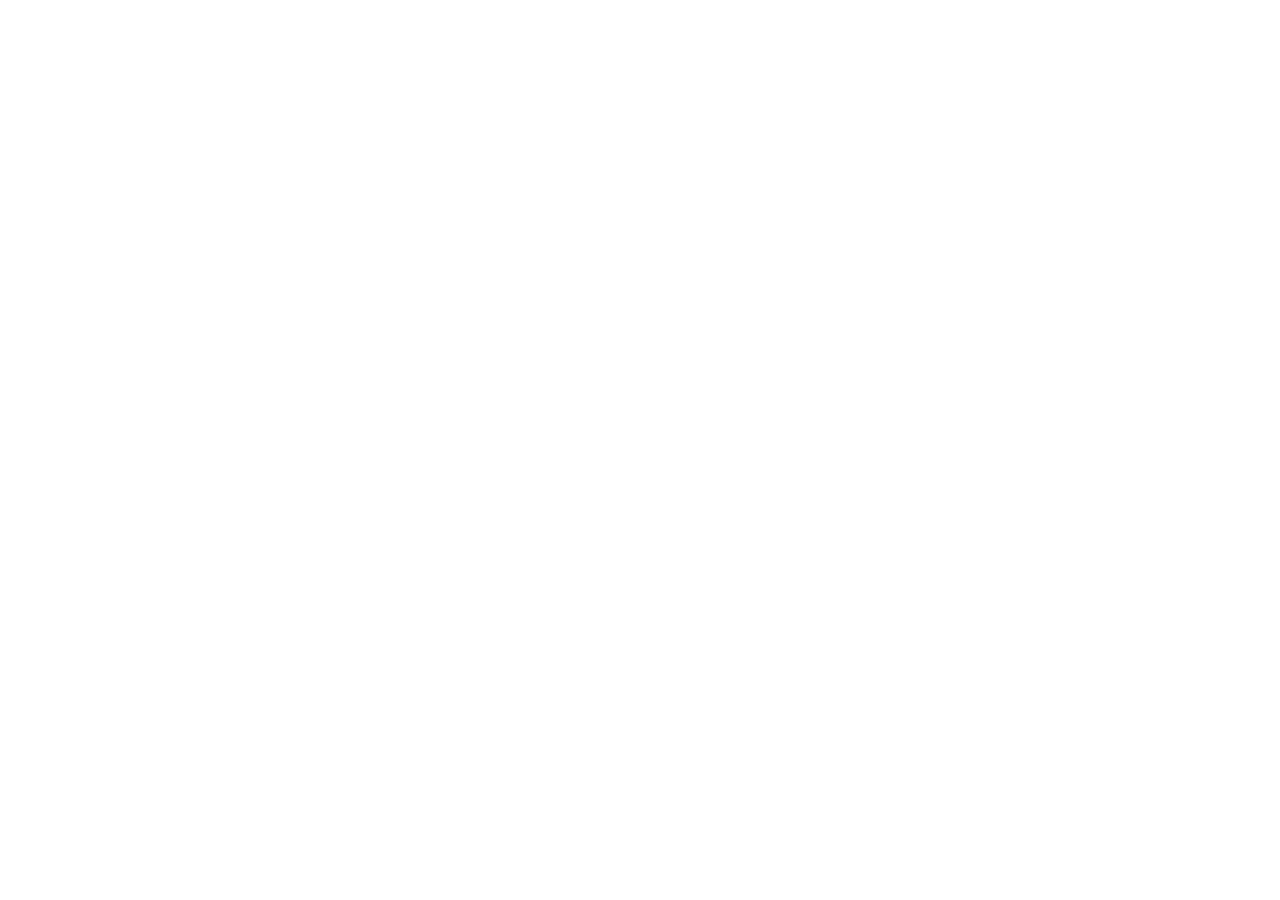
==== index.html @ e1d9cfa5 "Update index.html" ====
<!DOCTYPE html>
<html lang="en">
  <head>
    <meta charset="UTF-8" />
    <meta name="viewport" content="width=device-width, initial-scale=1.0" />
    <title>Mystery Seat Booking</title>
    <link rel="preconnect" href="https://fonts.googleapis.com" />
    <link rel="preconnect" href="https://fonts.gstatic.com" crossorigin />
    <link href="https://fonts.googleapis.com/css2?family=Bebas+Neue&family=DM+Mono:wght@400;500&family=DM+Sans:wght@400;500;600&display=swap" rel="stylesheet" />
    <script type="module" crossorigin src="./assets/index-DjqLufYj.js"></script>
    <link rel="stylesheet" crossorigin href="./assets/index-CoD90Cij.css">
  </head>
  <body>
    <div id="root"></div>
  </body>
</html>
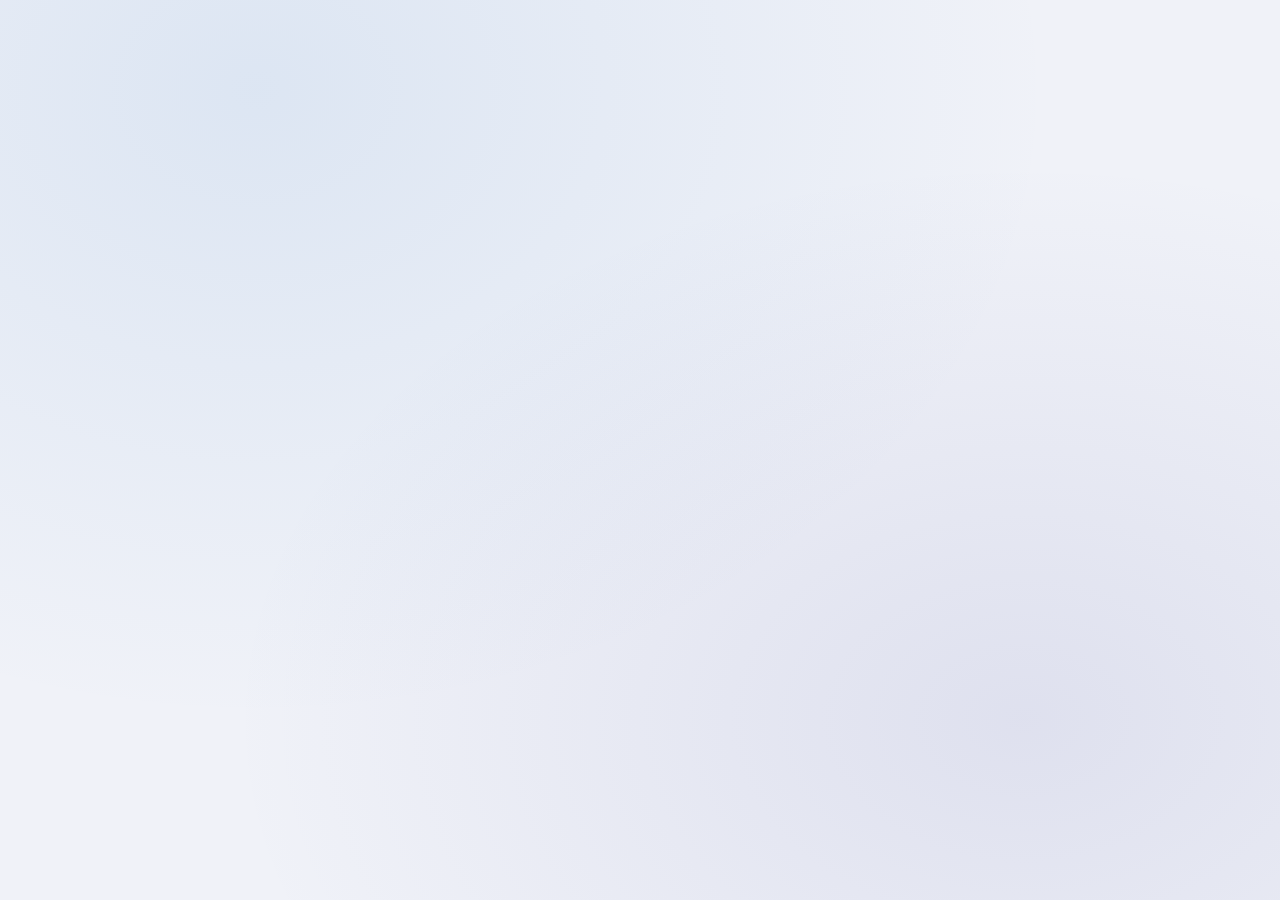
==== commit 80dfbd7e: "Update index.html" ====
--- a/index.html
+++ b/index.html
@@ -7,7 +7,7 @@
     <link rel="preconnect" href="https://fonts.googleapis.com" />
     <link rel="preconnect" href="https://fonts.gstatic.com" crossorigin />
     <link href="https://fonts.googleapis.com/css2?family=Bebas+Neue&family=DM+Mono:wght@400;500&family=DM+Sans:wght@400;500;600&display=swap" rel="stylesheet" />
-    <script type="module" crossorigin src="./assets/index-DjqLufYj.js"></script>
+    <script type="module" crossorigin src="./assets/index-BU2Y76yy.js"></script>
     <link rel="stylesheet" crossorigin href="./assets/index-CoD90Cij.css">
   </head>
   <body>
--- a/assets/index-CoD90Cij.css
+++ b/assets/index-CoD90Cij.css
@@ -0,0 +1 @@
+._overlay_fslkj_1{position:fixed;top:0;right:0;bottom:0;left:0;z-index:500;display:flex;align-items:center;justify-content:center;background:var(--bg);background-image:radial-gradient(ellipse at 20% 10%,rgba(47,120,196,.12) 0%,transparent 55%),radial-gradient(ellipse at 80% 80%,rgba(46,48,142,.1) 0%,transparent 55%);padding:20px;animation:_riseIn_fslkj_1 .4s ease both}._box_fslkj_10{background:var(--surface);border:1px solid var(--border2);border-radius:24px;width:100%;max-width:380px;overflow:hidden;text-align:center;box-shadow:0 20px 60px #2e308e26;animation:_popIn_fslkj_1 .4s cubic-bezier(.34,1.56,.64,1) both}._stripe_fslkj_17{height:5px;background:var(--accent-grad)}._inner_fslkj_18{padding:36px 28px 32px}._icon_fslkj_19{font-size:44px;margin-bottom:16px;display:block;animation:_floatUp_fslkj_1 3s ease infinite}._title_fslkj_20{font-family:Bebas Neue,sans-serif;font-size:30px;letter-spacing:2px;margin-bottom:6px}._title_fslkj_20 span{background:var(--accent-grad);-webkit-background-clip:text;-webkit-text-fill-color:transparent;background-clip:text}._sub_fslkj_28{font-family:DM Mono,monospace;font-size:11px;color:var(--text3);line-height:1.7;margin-bottom:20px}._expiredBox_fslkj_32{background:var(--danger-dim);border:1px solid rgba(220,38,38,.2);border-radius:10px;padding:11px 14px;margin-bottom:16px;font-family:DM Mono,monospace;font-size:11px;color:var(--danger);line-height:1.6}._divider_fslkj_37{height:1px;background:var(--border);margin-bottom:20px}._page_372an_1{min-height:100vh;display:flex;align-items:center;justify-content:center;padding:24px;position:relative;background:var(--bg);background-image:radial-gradient(ellipse at 20% 10%,rgba(47,120,196,.1) 0%,transparent 55%),radial-gradient(ellipse at 80% 80%,rgba(46,48,142,.09) 0%,transparent 55%)}._pocBtn_372an_9{position:absolute;top:20px;right:20px;z-index:10}._card_372an_11{background:var(--surface);border-radius:24px;width:100%;max-width:400px;overflow:hidden;box-shadow:0 24px 60px #2e308e26;border:1px solid var(--border);animation:_popIn_372an_1 .35s cubic-bezier(.34,1.56,.64,1) both}._stripe_372an_17{height:5px;background:var(--accent-grad)}._inner_372an_18{padding:32px 28px}._locationBadge_372an_20{display:inline-flex;align-items:center;gap:8px;background:linear-gradient(135deg,#2e308e14,#2f78c414);border:1px solid rgba(47,120,196,.2);border-radius:20px;padding:5px 14px;font-family:DM Mono,monospace;font-size:12px;font-weight:600;color:var(--accent);margin-bottom:16px;letter-spacing:.5px}._title_372an_28{font-family:Bebas Neue,sans-serif;font-size:28px;letter-spacing:2px;background:var(--accent-grad);-webkit-background-clip:text;-webkit-text-fill-color:transparent;background-clip:text;margin-bottom:24px}._field_372an_34{margin-bottom:20px}._label_372an_35{display:block;font-family:DM Mono,monospace;font-size:11px;color:var(--text3);margin-bottom:8px;letter-spacing:1px;text-transform:uppercase}._err_372an_36{display:block;font-family:DM Mono,monospace;font-size:11px;color:var(--danger);margin-top:6px}._namePreview_372an_38{margin-top:8px;padding:10px 14px;background:#16a34a14;border:1px solid rgba(22,163,74,.25);border-radius:8px;font-family:DM Sans,sans-serif;font-size:14px;font-weight:500;color:var(--success);animation:_riseIn_372an_1 .2s ease both}._nameNotFound_372an_45{margin-top:8px;padding:8px 12px;background:#dc26260d;border:1px solid rgba(220,38,38,.15);border-radius:8px;font-family:DM Mono,monospace;font-size:11px;color:var(--danger)}._errorBox_372an_50{background:var(--danger-dim);border:1px solid rgba(220,38,38,.25);border-radius:10px;padding:12px 14px;font-family:DM Mono,monospace;font-size:11px;color:var(--danger);line-height:1.6;margin-bottom:16px}._page_113k8_1{min-height:100vh;display:flex;align-items:center;justify-content:center;padding:24px}._slotWrap_113k8_4{text-align:center;animation:_riseIn_113k8_1 .4s ease both}._slotTitle_113k8_5{font-family:DM Mono,monospace;font-size:13px;color:var(--text3);margin-bottom:28px;letter-spacing:1px;text-transform:uppercase}._reels_113k8_6{display:flex;align-items:center;gap:16px;justify-content:center}._reelGroup_113k8_7{text-align:center}._reelLabel_113k8_8{font-family:DM Mono,monospace;font-size:10px;color:var(--text3);letter-spacing:1.5px;text-transform:uppercase;margin-bottom:8px}._reel_113k8_6{width:90px;height:90px;background:var(--surface2);border:2px solid var(--border2);border-radius:16px;display:flex;align-items:center;justify-content:center;font-family:Bebas Neue,sans-serif;font-size:40px;transition:background .3s,border-color .3s,box-shadow .3s}._spinning_113k8_10{border-color:#2f78c44d}._landed_113k8_11{background:linear-gradient(135deg,#2e308e14,#2f78c414);border-color:#2f78c466;box-shadow:0 0 20px #2f78c440}._reelDivider_113k8_12{font-size:28px;color:var(--text3);padding-top:24px}._resultWrap_113k8_15{text-align:center;max-width:360px;width:100%;animation:_riseIn_113k8_1 .4s ease both}._confetti_113k8_16{font-size:48px;margin-bottom:12px;animation:_floatUp_113k8_1 2s ease infinite}._congrats_113k8_17{font-family:Bebas Neue,sans-serif;font-size:36px;letter-spacing:2px;color:var(--text);margin-bottom:16px}._badge_113k8_18{display:inline-flex;align-items:center;gap:10px;background:var(--accent-grad);color:#fff;font-family:Bebas Neue,sans-serif;font-size:26px;letter-spacing:1px;padding:14px 28px;border-radius:16px;margin-bottom:20px;box-shadow:0 6px 24px #2e308e4d;animation:_popIn_113k8_1 .5s cubic-bezier(.34,1.56,.64,1) both}._badgeSep_113k8_19{opacity:.6}._detailCard_113k8_20{background:var(--surface);border:1px solid var(--border);border-radius:14px;overflow:hidden;width:100%}._detailRow_113k8_21{display:flex;justify-content:space-between;align-items:center;padding:12px 16px;border-bottom:1px solid var(--border)}._dk_113k8_22{font-family:DM Mono,monospace;font-size:10px;color:var(--text3);letter-spacing:1px;text-transform:uppercase}._dv_113k8_23{font-family:DM Mono,monospace;font-size:13px;font-weight:500;color:var(--text)}._page_nxvb0_1{max-width:960px;margin:0 auto;padding:24px 16px 48px}._header_nxvb0_4{display:flex;align-items:center;justify-content:space-between;flex-wrap:wrap;gap:12px;background:var(--surface);border:1px solid var(--border);border-top:4px solid transparent;border-image:var(--accent-grad) 1;border-radius:16px;padding:20px 24px;margin-bottom:20px}._headerTitle_nxvb0_5{font-family:Bebas Neue,sans-serif;font-size:26px;letter-spacing:2px}._headerTitle_nxvb0_5 span{background:var(--accent-grad);-webkit-background-clip:text;-webkit-text-fill-color:transparent;background-clip:text}._headerSub_nxvb0_7{font-family:DM Mono,monospace;font-size:11px;color:var(--text3);margin-top:2px}._headerActions_nxvb0_8{display:flex;gap:8px;flex-wrap:wrap;align-items:center}._btnReset_nxvb0_9{all:unset;cursor:pointer;padding:8px 14px;border-radius:8px;font-size:12px;font-family:DM Mono,monospace;border:1px solid rgba(220,38,38,.3);color:var(--danger);transition:background .2s}._btnReset_nxvb0_9:hover{background:var(--danger-dim)}._btnResetAll_nxvb0_11{all:unset;cursor:pointer;padding:8px 14px;border-radius:8px;font-size:12px;font-family:DM Mono,monospace;border:1px solid rgba(220,38,38,.5);color:var(--danger);background:var(--danger-dim);transition:opacity .2s}._btnResetAll_nxvb0_11:hover{opacity:.7}._btnLogout_nxvb0_13{all:unset;cursor:pointer;padding:8px 14px;border-radius:8px;font-size:12px;font-family:DM Mono,monospace;background:var(--surface2);color:var(--text2);border:1px solid var(--border)}._tabs_nxvb0_16{display:flex;gap:4px;margin-bottom:20px}._tab_nxvb0_16{padding:9px 18px;border:1px solid var(--border);border-radius:10px;background:var(--surface);color:var(--text2);font-family:DM Sans,sans-serif;font-size:13px;cursor:pointer;transition:all .2s}._tab_nxvb0_16:hover{border-color:var(--accent2);color:var(--accent2)}._tabActive_nxvb0_19{background:var(--accent-grad);color:#fff;border-color:transparent;font-weight:500}._qrSection_nxvb0_22{background:var(--surface);border:1px solid var(--border);border-radius:16px;padding:20px 24px;margin-bottom:24px;display:flex;gap:24px;flex-wrap:wrap;align-items:flex-start}._qrLeft_nxvb0_23{flex:1;min-width:220px}._qrRight_nxvb0_24{flex-shrink:0;text-align:center}._qrSectionTitle_nxvb0_25{font-family:DM Mono,monospace;font-size:10px;text-transform:uppercase;letter-spacing:1.5px;color:var(--text3);margin-bottom:8px}._qrUrlRow_nxvb0_26{display:flex;gap:8px;margin-bottom:16px;flex-wrap:wrap}._qrUrlRow_nxvb0_26 input{flex:1;min-width:180px;padding:8px 10px;font-size:11px}._qrLabel_nxvb0_28{font-family:DM Mono,monospace;font-size:10px;text-transform:uppercase;letter-spacing:1.5px;color:var(--text3);margin-bottom:8px}._qrBadge_nxvb0_29{display:inline-flex;align-items:center;gap:6px;background:var(--accent-grad);color:#fff;font-family:DM Mono,monospace;font-size:12px;font-weight:600;padding:6px 14px;border-radius:20px;margin-bottom:10px}._qrUrlText_nxvb0_30{font-family:DM Mono,monospace;font-size:10px;color:var(--text3);word-break:break-all;background:var(--surface2);border:1px solid var(--border);border-radius:8px;padding:8px 10px;margin-bottom:12px;line-height:1.6}._qrActions_nxvb0_31{display:flex;gap:8px;flex-wrap:wrap}._qrExpires_nxvb0_32{font-family:DM Mono,monospace;font-size:10px;color:var(--text3);margin-top:8px}._statsRow_nxvb0_35{display:grid;grid-template-columns:repeat(auto-fill,minmax(180px,1fr));gap:12px;margin-bottom:24px}._statCard_nxvb0_36{background:var(--surface);border:1px solid var(--border);border-left:3px solid var(--accent2);border-radius:14px;padding:18px 20px;transition:transform .2s,box-shadow .2s}._statCard_nxvb0_36:hover{transform:translateY(-2px);box-shadow:0 6px 20px #2e308e1a}._statTitle_nxvb0_38{font-family:DM Mono,monospace;font-size:10px;text-transform:uppercase;letter-spacing:1px;color:var(--text3);margin-bottom:6px}._statNums_nxvb0_39{display:flex;align-items:baseline;gap:4px;margin-bottom:10px}._statVal_nxvb0_40{font-family:Bebas Neue,sans-serif;font-size:32px;background:var(--accent-grad);-webkit-background-clip:text;-webkit-text-fill-color:transparent;background-clip:text}._statOf_nxvb0_41{font-family:DM Mono,monospace;font-size:12px;color:var(--text3)}._statPct_nxvb0_42{font-family:DM Mono,monospace;font-size:10px;color:var(--text3);margin-top:4px}._progressTrack_nxvb0_43{height:6px;background:var(--surface3);border-radius:4px;overflow:hidden}._progressBar_nxvb0_44{height:100%;background:var(--accent-grad);border-radius:4px;transition:width .7s cubic-bezier(.4,0,.2,1)}._sectionTitle_nxvb0_47{font-family:DM Mono,monospace;font-size:11px;text-transform:uppercase;letter-spacing:1.5px;color:var(--text3);margin-bottom:12px;margin-top:8px;display:flex;align-items:center;gap:8px;flex-wrap:wrap}._accordionList_nxvb0_50{display:flex;flex-direction:column;gap:8px;margin-bottom:24px}._accordion_nxvb0_50{background:var(--surface);border:1px solid var(--border);border-radius:14px;overflow:hidden;transition:box-shadow .2s}._accordion_nxvb0_50:hover{box-shadow:0 4px 16px #2e308e14}._accordionHeader_nxvb0_54{width:100%;display:flex;align-items:center;justify-content:space-between;padding:14px 18px;background:none;border:none;cursor:pointer;transition:background .15s;gap:12px}._accordionHeader_nxvb0_54:hover{background:var(--surface2)}._accordionOpen_nxvb0_60{background:linear-gradient(to right,#2e308e0a,#2f78c408)}._accLeft_nxvb0_62{display:flex;align-items:center;gap:10px}._accRight_nxvb0_63{display:flex;align-items:center;gap:10px;flex-shrink:0}._accChevron_nxvb0_65{font-size:10px;color:var(--text3);transition:transform .25s cubic-bezier(.4,0,.2,1);display:inline-block}._accChevronOpen_nxvb0_66{transform:rotate(90deg);color:var(--accent2)}._accDate_nxvb0_68{font-family:DM Sans,sans-serif;font-size:14px;font-weight:500;color:var(--text)}._accCount_nxvb0_69{font-family:DM Mono,monospace;font-size:11px;color:var(--text3)}._todayBadge_nxvb0_71{background:var(--accent-grad);color:#fff;font-family:DM Mono,monospace;font-size:9px;font-weight:600;padding:2px 7px;border-radius:10px;letter-spacing:.5px;text-transform:uppercase}._accExportBtn_nxvb0_77{background:var(--surface2);border:1px solid var(--border2);color:var(--text2);font-family:DM Mono,monospace;font-size:11px;padding:4px 10px;border-radius:6px;cursor:pointer;transition:border-color .15s,color .15s,background .15s;white-space:nowrap}._accExportBtn_nxvb0_77:hover{border-color:var(--accent2);color:var(--accent2);background:#2f78c412}._accordionBody_nxvb0_87{border-top:1px solid var(--border);overflow-x:auto}._table_nxvb0_88{width:100%;border-collapse:collapse}._table_nxvb0_88 th{font-family:DM Mono,monospace;font-size:10px;text-transform:uppercase;letter-spacing:1px;color:var(--text2);text-align:left;padding:10px 16px;border-bottom:1px solid var(--border);background:linear-gradient(to right,#2e308e0a,#2f78c405);white-space:nowrap}._table_nxvb0_88 td{padding:11px 16px;color:var(--text2);border-bottom:1px solid var(--border);font-family:DM Mono,monospace;font-size:12px;transition:background .15s;white-space:nowrap}._table_nxvb0_88 tr:hover td{background:#2f78c40a}._table_nxvb0_88 tr:last-child td{border-bottom:none}._tag_nxvb0_94{display:inline-block;background:linear-gradient(135deg,#2e308e14,#2f78c414);color:var(--accent);border:1px solid rgba(47,120,196,.18);padding:2px 8px;border-radius:4px;font-size:10px}._empIdBadge_nxvb0_95{display:inline-block;background:var(--surface2);border:1px solid var(--border2);padding:2px 8px;border-radius:4px;font-size:11px;color:var(--text)}._loadingMsg_nxvb0_98{text-align:center;padding:48px;color:var(--text3);font-family:DM Mono,monospace;font-size:13px}._emptyState_nxvb0_99{text-align:center;padding:48px 24px;color:var(--text3);font-family:DM Mono,monospace;font-size:12px}._exportFooter_nxvb0_102{display:flex;justify-content:flex-end;margin-top:8px;margin-bottom:8px}._exportAllBtn_nxvb0_103{display:inline-flex;align-items:center;gap:8px;padding:11px 20px;background:var(--accent-grad);border:none;border-radius:10px;color:#fff;font-size:13px;font-family:DM Sans,sans-serif;font-weight:500;cursor:pointer;box-shadow:0 4px 16px #2e308e40;transition:opacity .2s,transform .15s,box-shadow .2s}._exportAllBtn_nxvb0_103:hover{opacity:.9;transform:translateY(-1px);box-shadow:0 6px 24px #2e308e59}@media (max-width: 600px){._headerActions_nxvb0_8{gap:6px}._headerActions_nxvb0_8 button,._headerActions_nxvb0_8 ._btnReset_nxvb0_9,._headerActions_nxvb0_8 ._btnResetAll_nxvb0_11,._headerActions_nxvb0_8 ._btnLogout_nxvb0_13{padding:6px 10px;font-size:11px}._accDate_nxvb0_68{font-size:13px}._accExportBtn_nxvb0_77{display:none}}._deleteRowBtn_nxvb0_121{background:none;border:none;cursor:pointer;font-size:14px;padding:4px 6px;border-radius:6px;opacity:.4;transition:opacity .15s,background .15s;line-height:1}._deleteRowBtn_nxvb0_121:hover{opacity:1;background:var(--danger-dim)}._qrTab_nxvb0_130{display:flex;flex-direction:column;gap:16px}._qrBannerTitle_nxvb0_132{font-family:DM Sans,sans-serif;font-size:16px;font-weight:600;color:var(--text);margin-bottom:6px}._qrBannerDesc_nxvb0_133{font-family:DM Mono,monospace;font-size:11px;color:var(--text3);line-height:1.7}._qrBannerDesc_nxvb0_133 code{background:var(--surface2);padding:1px 5px;border-radius:4px;color:var(--accent)}._howToBox_nxvb0_137{background:var(--surface);border:1px solid var(--border);border-left:4px solid var(--accent2);border-radius:14px;padding:20px 22px}._howToTitle_nxvb0_142{font-family:DM Sans,sans-serif;font-size:14px;font-weight:600;color:var(--text);margin-bottom:8px}._howToDesc_nxvb0_143{font-family:DM Mono,monospace;font-size:11px;color:var(--text2);line-height:1.7;margin-bottom:16px}._howToDesc_nxvb0_143 code{background:var(--surface2);padding:1px 6px;border-radius:4px;color:var(--accent)}._howToList_nxvb0_145{font-family:DM Mono,monospace;font-size:12px;color:var(--text2);line-height:2;padding-left:18px;margin-bottom:16px}._howToList_nxvb0_145 code{background:var(--surface2);padding:1px 6px;border-radius:4px;color:var(--accent)}._howToNote_nxvb0_147{font-family:DM Mono,monospace;font-size:11px;color:var(--text3);margin-top:12px}._tokenBox_nxvb0_150{background:var(--surface2);border:1px solid var(--border2);border-radius:10px;padding:14px 16px;display:flex;flex-direction:column}._tokenLabel_nxvb0_155{font-family:DM Mono,monospace;font-size:10px;text-transform:uppercase;letter-spacing:1px;color:var(--text3);margin-bottom:6px}._tokenValue_nxvb0_156{font-family:DM Mono,monospace;font-size:13px;font-weight:600;color:var(--accent);word-break:break-all;background:var(--accent-grad);-webkit-background-clip:text;-webkit-text-fill-color:transparent;background-clip:text}._qrUrlSetup_nxvb0_164{background:var(--surface);border:1px solid var(--border);border-radius:16px;padding:20px 24px;margin-bottom:16px}._qrPair_nxvb0_168{display:grid;grid-template-columns:1fr 1fr;gap:16px;margin-bottom:16px}@media (max-width: 500px){._qrPair_nxvb0_168{grid-template-columns:1fr}}._qrCard_nxvb0_173{background:var(--surface);border:1px solid var(--border);border-radius:16px;padding:20px;text-align:center;transition:box-shadow .2s,transform .2s}._qrCard_nxvb0_173:hover{box-shadow:0 8px 28px #2e308e1f;transform:translateY(-2px)}._qrCardHeader_nxvb0_179{display:flex;align-items:center;justify-content:center;gap:8px;margin-bottom:14px}._qrCardIcon_nxvb0_183{font-size:22px}._qrCardName_nxvb0_184{font-family:Bebas Neue,sans-serif;font-size:22px;letter-spacing:2px;background:var(--accent-grad);-webkit-background-clip:text;-webkit-text-fill-color:transparent;background-clip:text}._qrCardActions_nxvb0_189{display:flex;gap:8px;justify-content:center;flex-wrap:wrap}._overlay_j41jk_1{position:fixed;top:0;right:0;bottom:0;left:0;z-index:600;display:flex;align-items:center;justify-content:center;background:#00000080;-webkit-backdrop-filter:blur(8px);backdrop-filter:blur(8px);padding:16px}._box_j41jk_6{background:var(--surface);border-radius:20px;width:100%;max-width:360px;overflow:hidden;box-shadow:0 20px 60px #2e308e2e;animation:_popIn_j41jk_1 .35s cubic-bezier(.34,1.56,.64,1) both}._stripe_j41jk_11{height:5px;background:var(--accent-grad)}._inner_j41jk_12{padding:28px;position:relative}._closeBtn_j41jk_13{position:absolute;top:16px;right:16px;background:none;border:none;font-size:16px;cursor:pointer;color:var(--text3);padding:4px 8px;border-radius:6px;transition:background .15s}._closeBtn_j41jk_13:hover{background:var(--surface2)}._title_j41jk_19{font-family:Bebas Neue,sans-serif;font-size:22px;letter-spacing:2px;margin-bottom:20px}._field_j41jk_20{margin-bottom:16px}._field_j41jk_20 label{display:block;font-family:DM Mono,monospace;font-size:11px;color:var(--text3);margin-bottom:6px;text-transform:uppercase;letter-spacing:1px}._err_j41jk_22{background:var(--danger-dim);border:1px solid rgba(220,38,38,.2);border-radius:8px;padding:8px 12px;font-family:DM Mono,monospace;font-size:11px;color:var(--danger);margin-bottom:16px}*,*:before,*:after{box-sizing:border-box;margin:0;padding:0}:root{--bg: #f0f2f8;--surface: #ffffff;--surface2: #eef0f8;--surface3: #e2e6f0;--border: rgba(46,48,142,.1);--border2: rgba(46,48,142,.18);--accent: #2E308E;--accent2: #2F78C4;--accent-grad: linear-gradient(135deg, #2E308E 0%, #2F78C4 100%);--text: #1a1a2e;--text2: #4a4a72;--text3: #8888aa;--success: #16a34a;--danger: #dc2626;--danger-dim: rgba(220,38,38,.08);--radius: 14px}body{font-family:DM Sans,sans-serif;background:var(--bg);background-image:radial-gradient(ellipse at 20% 10%,rgba(47,120,196,.1) 0%,transparent 55%),radial-gradient(ellipse at 80% 80%,rgba(46,48,142,.09) 0%,transparent 55%);color:var(--text);min-height:100vh}.btn-primary{width:100%;padding:13px 18px;background:var(--accent-grad);border:none;border-radius:10px;color:#fff;font-size:14px;font-family:DM Sans,sans-serif;font-weight:500;cursor:pointer;transition:opacity .2s,transform .15s,box-shadow .2s;display:flex;align-items:center;justify-content:center;gap:8px;box-shadow:0 4px 16px #2e308e40}.btn-primary:hover{opacity:.9;box-shadow:0 6px 24px #2e308e59;transform:translateY(-1px)}.btn-primary:active{transform:scale(.98)}.btn-primary:disabled{opacity:.35;cursor:not-allowed;transform:none;box-shadow:none}.btn-ghost{padding:8px 14px;background:transparent;border:1px solid var(--border2);border-radius:8px;color:var(--text2);font-size:12px;font-family:DM Mono,monospace;cursor:pointer;transition:border-color .2s,color .2s,background .2s}.btn-ghost:hover{border-color:var(--accent2);color:var(--accent2);background:#2f78c412}input[type=text],input[type=url]{width:100%;padding:11px 14px;border:1px solid var(--border2);border-radius:10px;font-family:DM Sans,sans-serif;font-size:14px;color:var(--text);background:var(--surface2);outline:none;transition:border-color .2s,box-shadow .2s}input[type=text]:focus,input[type=url]:focus{border-color:var(--accent2);box-shadow:0 0 0 3px #2f78c41f}@keyframes spin{to{transform:rotate(360deg)}}.spinner{width:16px;height:16px;border-radius:50%;border:2px solid rgba(255,255,255,.3);border-top-color:#fff;animation:spin .7s linear infinite}@keyframes riseIn{0%{opacity:0;transform:translateY(24px)}to{opacity:1;transform:translateY(0)}}@keyframes popIn{0%{opacity:0;transform:scale(.8)}to{opacity:1;transform:scale(1)}}@keyframes pulseGlow{0%,to{box-shadow:0 0 #2f78c400}50%{box-shadow:0 0 24px 4px #2f78c42e}}@keyframes floatUp{0%,to{transform:translateY(0)}50%{transform:translateY(-6px)}}
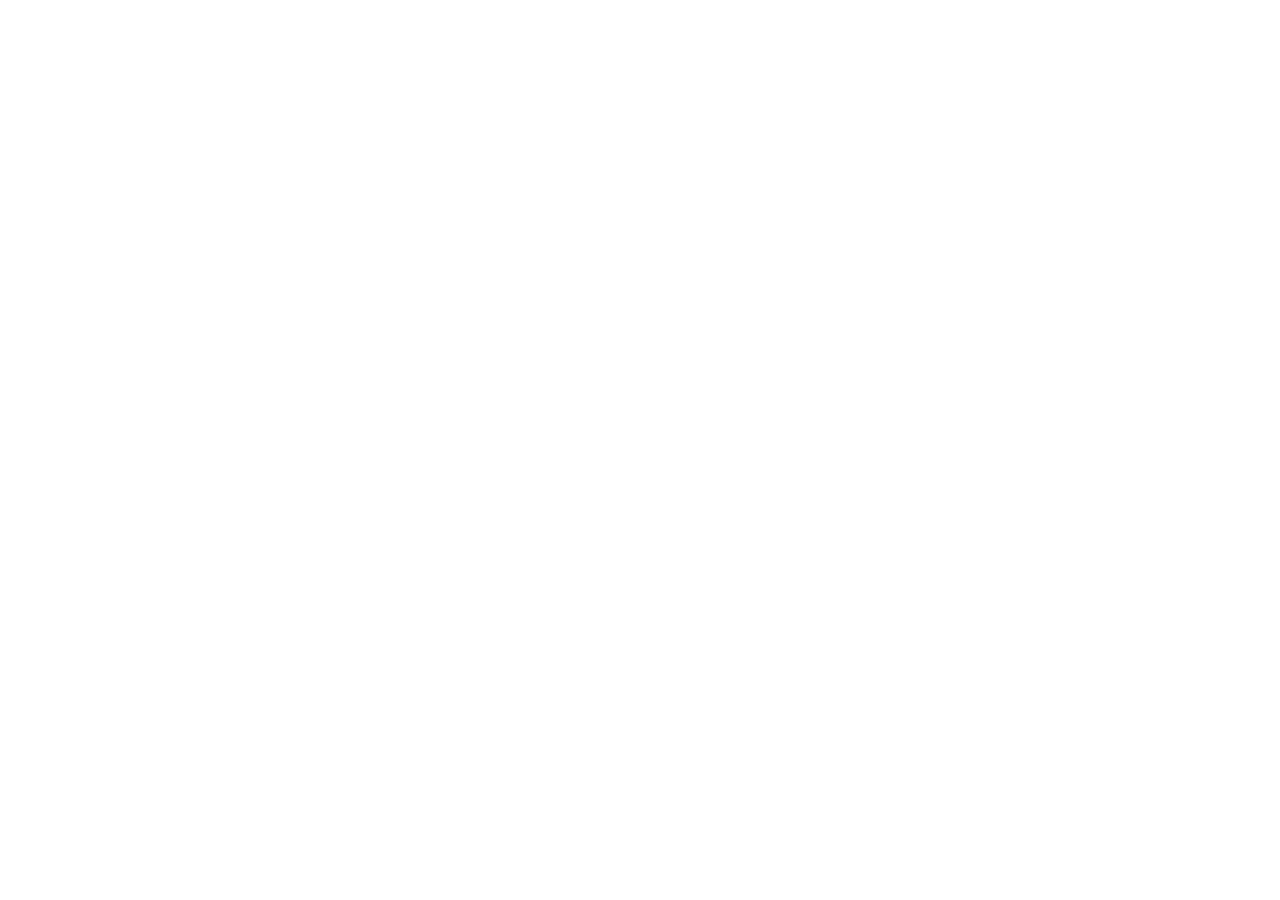
==== commit 8df390ee: "Update index.html" ====
--- a/index.html
+++ b/index.html
@@ -7,8 +7,8 @@
     <link rel="preconnect" href="https://fonts.googleapis.com" />
     <link rel="preconnect" href="https://fonts.gstatic.com" crossorigin />
     <link href="https://fonts.googleapis.com/css2?family=Bebas+Neue&family=DM+Mono:wght@400;500&family=DM+Sans:wght@400;500;600&display=swap" rel="stylesheet" />
-    <script type="module" crossorigin src="./assets/index-BU2Y76yy.js"></script>
-    <link rel="stylesheet" crossorigin href="./assets/index-CoD90Cij.css">
+    <script type="module" crossorigin src="./assets/index-C7WToH5B.js"></script>
+    <link rel="stylesheet" crossorigin href="./assets/index-DlVUT3GS.css">
   </head>
   <body>
     <div id="root"></div>
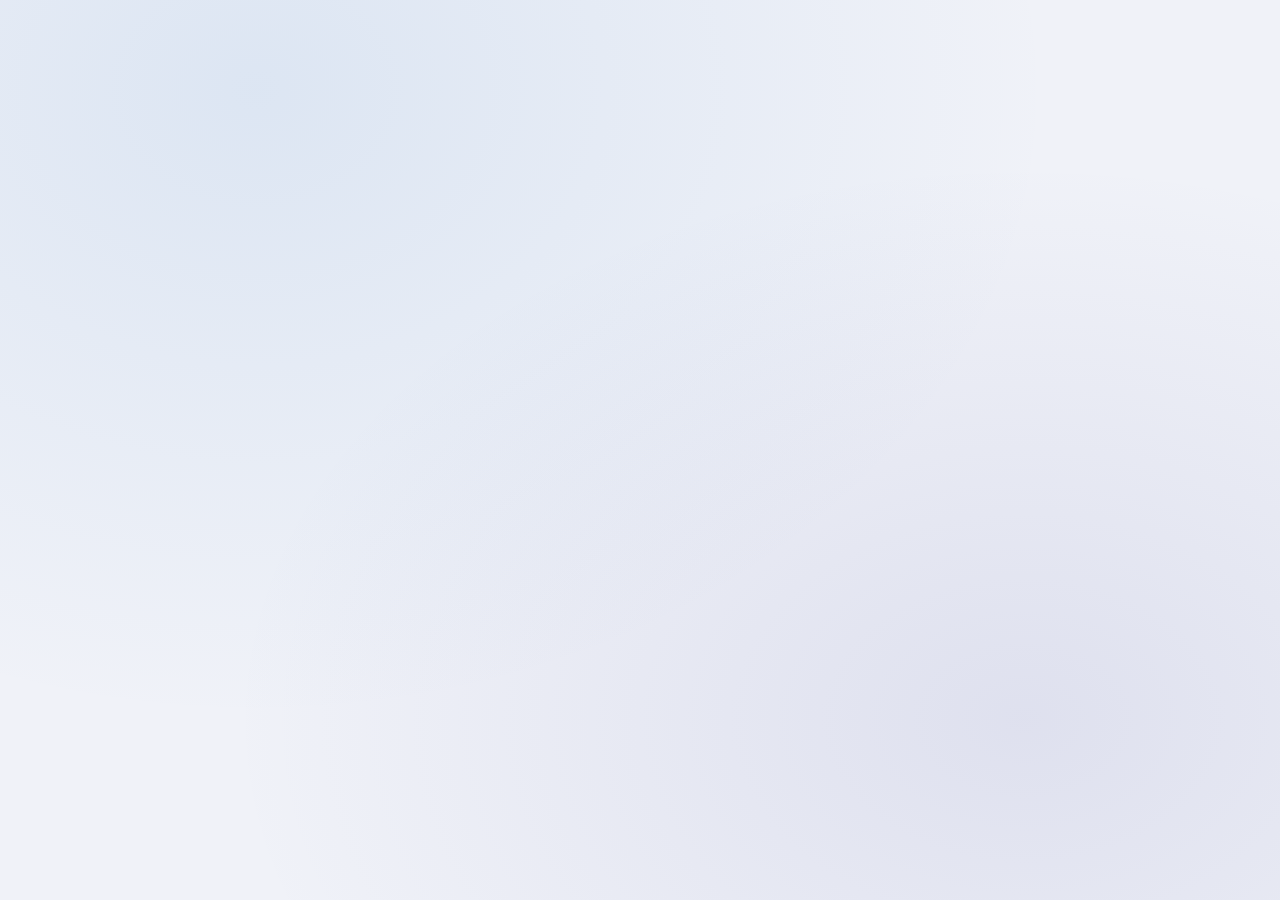
==== commit 7110a833: "Update index.html" ====
--- a/index.html
+++ b/index.html
@@ -7,8 +7,8 @@
     <link rel="preconnect" href="https://fonts.googleapis.com" />
     <link rel="preconnect" href="https://fonts.gstatic.com" crossorigin />
     <link href="https://fonts.googleapis.com/css2?family=Bebas+Neue&family=DM+Mono:wght@400;500&family=DM+Sans:wght@400;500;600&display=swap" rel="stylesheet" />
-    <script type="module" crossorigin src="./assets/index-C7WToH5B.js"></script>
-    <link rel="stylesheet" crossorigin href="./assets/index-DlVUT3GS.css">
+    <script type="module" crossorigin src="./assets/index-D2-71rDH.js"></script>
+    <link rel="stylesheet" crossorigin href="./assets/index-F4Ap5Yqo.css">
   </head>
   <body>
     <div id="root"></div>
--- a/assets/index-F4Ap5Yqo.css
+++ b/assets/index-F4Ap5Yqo.css
@@ -0,0 +1 @@
+._overlay_fslkj_1{position:fixed;top:0;right:0;bottom:0;left:0;z-index:500;display:flex;align-items:center;justify-content:center;background:var(--bg);background-image:radial-gradient(ellipse at 20% 10%,rgba(47,120,196,.12) 0%,transparent 55%),radial-gradient(ellipse at 80% 80%,rgba(46,48,142,.1) 0%,transparent 55%);padding:20px;animation:_riseIn_fslkj_1 .4s ease both}._box_fslkj_10{background:var(--surface);border:1px solid var(--border2);border-radius:24px;width:100%;max-width:380px;overflow:hidden;text-align:center;box-shadow:0 20px 60px #2e308e26;animation:_popIn_fslkj_1 .4s cubic-bezier(.34,1.56,.64,1) both}._stripe_fslkj_17{height:5px;background:var(--accent-grad)}._inner_fslkj_18{padding:36px 28px 32px}._icon_fslkj_19{font-size:44px;margin-bottom:16px;display:block;animation:_floatUp_fslkj_1 3s ease infinite}._title_fslkj_20{font-family:Bebas Neue,sans-serif;font-size:30px;letter-spacing:2px;margin-bottom:6px}._title_fslkj_20 span{background:var(--accent-grad);-webkit-background-clip:text;-webkit-text-fill-color:transparent;background-clip:text}._sub_fslkj_28{font-family:DM Mono,monospace;font-size:11px;color:var(--text3);line-height:1.7;margin-bottom:20px}._expiredBox_fslkj_32{background:var(--danger-dim);border:1px solid rgba(220,38,38,.2);border-radius:10px;padding:11px 14px;margin-bottom:16px;font-family:DM Mono,monospace;font-size:11px;color:var(--danger);line-height:1.6}._divider_fslkj_37{height:1px;background:var(--border);margin-bottom:20px}._page_1ol87_1{min-height:100vh;display:flex;align-items:center;justify-content:center;padding:24px;position:relative;background:var(--bg);background-image:radial-gradient(ellipse at 20% 10%,rgba(47,120,196,.1) 0%,transparent 55%),radial-gradient(ellipse at 80% 80%,rgba(46,48,142,.09) 0%,transparent 55%)}._pocBtn_1ol87_9{position:absolute;top:20px;right:20px;z-index:10}._card_1ol87_11{background:var(--surface);border-radius:24px;width:100%;max-width:400px;overflow:hidden;box-shadow:0 24px 60px #2e308e26;border:1px solid var(--border);animation:_popIn_1ol87_1 .35s cubic-bezier(.34,1.56,.64,1) both}._stripe_1ol87_17{height:5px;background:var(--accent-grad)}._inner_1ol87_18{padding:32px 28px}._locationBadge_1ol87_20{display:inline-flex;align-items:center;gap:8px;background:linear-gradient(135deg,#2e308e14,#2f78c414);border:1px solid rgba(47,120,196,.2);border-radius:20px;padding:5px 14px;font-family:DM Mono,monospace;font-size:12px;font-weight:600;color:var(--accent);margin-bottom:16px;letter-spacing:.5px}._title_1ol87_28{font-family:Bebas Neue,sans-serif;font-size:28px;letter-spacing:2px;background:var(--accent-grad);-webkit-background-clip:text;-webkit-text-fill-color:transparent;background-clip:text;margin-bottom:24px}._field_1ol87_34{margin-bottom:20px}._label_1ol87_35{display:block;font-family:DM Mono,monospace;font-size:11px;color:var(--text3);margin-bottom:8px;letter-spacing:1px;text-transform:uppercase}._err_1ol87_36{display:block;font-family:DM Mono,monospace;font-size:11px;color:var(--danger);margin-top:6px}._namePreview_1ol87_38{margin-top:8px;padding:10px 14px;background:#16a34a14;border:1px solid rgba(22,163,74,.25);border-radius:8px;font-family:DM Sans,sans-serif;font-size:14px;font-weight:500;color:var(--success);animation:_riseIn_1ol87_1 .2s ease both}._nameNotFound_1ol87_45{margin-top:8px;padding:8px 12px;background:#dc26260d;border:1px solid rgba(220,38,38,.15);border-radius:8px;font-family:DM Mono,monospace;font-size:11px;color:var(--danger)}._errorBox_1ol87_50{background:var(--danger-dim);border:1px solid rgba(220,38,38,.25);border-radius:10px;padding:12px 14px;font-family:DM Mono,monospace;font-size:11px;color:var(--danger);line-height:1.6;margin-bottom:16px}._nameChecking_1ol87_56{margin-top:8px;padding:8px 12px;background:#2f78c40f;border:1px solid rgba(47,120,196,.15);border-radius:8px;font-family:DM Mono,monospace;font-size:11px;color:var(--accent2)}._page_113k8_1{min-height:100vh;display:flex;align-items:center;justify-content:center;padding:24px}._slotWrap_113k8_4{text-align:center;animation:_riseIn_113k8_1 .4s ease both}._slotTitle_113k8_5{font-family:DM Mono,monospace;font-size:13px;color:var(--text3);margin-bottom:28px;letter-spacing:1px;text-transform:uppercase}._reels_113k8_6{display:flex;align-items:center;gap:16px;justify-content:center}._reelGroup_113k8_7{text-align:center}._reelLabel_113k8_8{font-family:DM Mono,monospace;font-size:10px;color:var(--text3);letter-spacing:1.5px;text-transform:uppercase;margin-bottom:8px}._reel_113k8_6{width:90px;height:90px;background:var(--surface2);border:2px solid var(--border2);border-radius:16px;display:flex;align-items:center;justify-content:center;font-family:Bebas Neue,sans-serif;font-size:40px;transition:background .3s,border-color .3s,box-shadow .3s}._spinning_113k8_10{border-color:#2f78c44d}._landed_113k8_11{background:linear-gradient(135deg,#2e308e14,#2f78c414);border-color:#2f78c466;box-shadow:0 0 20px #2f78c440}._reelDivider_113k8_12{font-size:28px;color:var(--text3);padding-top:24px}._resultWrap_113k8_15{text-align:center;max-width:360px;width:100%;animation:_riseIn_113k8_1 .4s ease both}._confetti_113k8_16{font-size:48px;margin-bottom:12px;animation:_floatUp_113k8_1 2s ease infinite}._congrats_113k8_17{font-family:Bebas Neue,sans-serif;font-size:36px;letter-spacing:2px;color:var(--text);margin-bottom:16px}._badge_113k8_18{display:inline-flex;align-items:center;gap:10px;background:var(--accent-grad);color:#fff;font-family:Bebas Neue,sans-serif;font-size:26px;letter-spacing:1px;padding:14px 28px;border-radius:16px;margin-bottom:20px;box-shadow:0 6px 24px #2e308e4d;animation:_popIn_113k8_1 .5s cubic-bezier(.34,1.56,.64,1) both}._badgeSep_113k8_19{opacity:.6}._detailCard_113k8_20{background:var(--surface);border:1px solid var(--border);border-radius:14px;overflow:hidden;width:100%}._detailRow_113k8_21{display:flex;justify-content:space-between;align-items:center;padding:12px 16px;border-bottom:1px solid var(--border)}._dk_113k8_22{font-family:DM Mono,monospace;font-size:10px;color:var(--text3);letter-spacing:1px;text-transform:uppercase}._dv_113k8_23{font-family:DM Mono,monospace;font-size:13px;font-weight:500;color:var(--text)}._page_nxvb0_1{max-width:960px;margin:0 auto;padding:24px 16px 48px}._header_nxvb0_4{display:flex;align-items:center;justify-content:space-between;flex-wrap:wrap;gap:12px;background:var(--surface);border:1px solid var(--border);border-top:4px solid transparent;border-image:var(--accent-grad) 1;border-radius:16px;padding:20px 24px;margin-bottom:20px}._headerTitle_nxvb0_5{font-family:Bebas Neue,sans-serif;font-size:26px;letter-spacing:2px}._headerTitle_nxvb0_5 span{background:var(--accent-grad);-webkit-background-clip:text;-webkit-text-fill-color:transparent;background-clip:text}._headerSub_nxvb0_7{font-family:DM Mono,monospace;font-size:11px;color:var(--text3);margin-top:2px}._headerActions_nxvb0_8{display:flex;gap:8px;flex-wrap:wrap;align-items:center}._btnReset_nxvb0_9{all:unset;cursor:pointer;padding:8px 14px;border-radius:8px;font-size:12px;font-family:DM Mono,monospace;border:1px solid rgba(220,38,38,.3);color:var(--danger);transition:background .2s}._btnReset_nxvb0_9:hover{background:var(--danger-dim)}._btnResetAll_nxvb0_11{all:unset;cursor:pointer;padding:8px 14px;border-radius:8px;font-size:12px;font-family:DM Mono,monospace;border:1px solid rgba(220,38,38,.5);color:var(--danger);background:var(--danger-dim);transition:opacity .2s}._btnResetAll_nxvb0_11:hover{opacity:.7}._btnLogout_nxvb0_13{all:unset;cursor:pointer;padding:8px 14px;border-radius:8px;font-size:12px;font-family:DM Mono,monospace;background:var(--surface2);color:var(--text2);border:1px solid var(--border)}._tabs_nxvb0_16{display:flex;gap:4px;margin-bottom:20px}._tab_nxvb0_16{padding:9px 18px;border:1px solid var(--border);border-radius:10px;background:var(--surface);color:var(--text2);font-family:DM Sans,sans-serif;font-size:13px;cursor:pointer;transition:all .2s}._tab_nxvb0_16:hover{border-color:var(--accent2);color:var(--accent2)}._tabActive_nxvb0_19{background:var(--accent-grad);color:#fff;border-color:transparent;font-weight:500}._qrSection_nxvb0_22{background:var(--surface);border:1px solid var(--border);border-radius:16px;padding:20px 24px;margin-bottom:24px;display:flex;gap:24px;flex-wrap:wrap;align-items:flex-start}._qrLeft_nxvb0_23{flex:1;min-width:220px}._qrRight_nxvb0_24{flex-shrink:0;text-align:center}._qrSectionTitle_nxvb0_25{font-family:DM Mono,monospace;font-size:10px;text-transform:uppercase;letter-spacing:1.5px;color:var(--text3);margin-bottom:8px}._qrUrlRow_nxvb0_26{display:flex;gap:8px;margin-bottom:16px;flex-wrap:wrap}._qrUrlRow_nxvb0_26 input{flex:1;min-width:180px;padding:8px 10px;font-size:11px}._qrLabel_nxvb0_28{font-family:DM Mono,monospace;font-size:10px;text-transform:uppercase;letter-spacing:1.5px;color:var(--text3);margin-bottom:8px}._qrBadge_nxvb0_29{display:inline-flex;align-items:center;gap:6px;background:var(--accent-grad);color:#fff;font-family:DM Mono,monospace;font-size:12px;font-weight:600;padding:6px 14px;border-radius:20px;margin-bottom:10px}._qrUrlText_nxvb0_30{font-family:DM Mono,monospace;font-size:10px;color:var(--text3);word-break:break-all;background:var(--surface2);border:1px solid var(--border);border-radius:8px;padding:8px 10px;margin-bottom:12px;line-height:1.6}._qrActions_nxvb0_31{display:flex;gap:8px;flex-wrap:wrap}._qrExpires_nxvb0_32{font-family:DM Mono,monospace;font-size:10px;color:var(--text3);margin-top:8px}._statsRow_nxvb0_35{display:grid;grid-template-columns:repeat(auto-fill,minmax(180px,1fr));gap:12px;margin-bottom:24px}._statCard_nxvb0_36{background:var(--surface);border:1px solid var(--border);border-left:3px solid var(--accent2);border-radius:14px;padding:18px 20px;transition:transform .2s,box-shadow .2s}._statCard_nxvb0_36:hover{transform:translateY(-2px);box-shadow:0 6px 20px #2e308e1a}._statTitle_nxvb0_38{font-family:DM Mono,monospace;font-size:10px;text-transform:uppercase;letter-spacing:1px;color:var(--text3);margin-bottom:6px}._statNums_nxvb0_39{display:flex;align-items:baseline;gap:4px;margin-bottom:10px}._statVal_nxvb0_40{font-family:Bebas Neue,sans-serif;font-size:32px;background:var(--accent-grad);-webkit-background-clip:text;-webkit-text-fill-color:transparent;background-clip:text}._statOf_nxvb0_41{font-family:DM Mono,monospace;font-size:12px;color:var(--text3)}._statPct_nxvb0_42{font-family:DM Mono,monospace;font-size:10px;color:var(--text3);margin-top:4px}._progressTrack_nxvb0_43{height:6px;background:var(--surface3);border-radius:4px;overflow:hidden}._progressBar_nxvb0_44{height:100%;background:var(--accent-grad);border-radius:4px;transition:width .7s cubic-bezier(.4,0,.2,1)}._sectionTitle_nxvb0_47{font-family:DM Mono,monospace;font-size:11px;text-transform:uppercase;letter-spacing:1.5px;color:var(--text3);margin-bottom:12px;margin-top:8px;display:flex;align-items:center;gap:8px;flex-wrap:wrap}._accordionList_nxvb0_50{display:flex;flex-direction:column;gap:8px;margin-bottom:24px}._accordion_nxvb0_50{background:var(--surface);border:1px solid var(--border);border-radius:14px;overflow:hidden;transition:box-shadow .2s}._accordion_nxvb0_50:hover{box-shadow:0 4px 16px #2e308e14}._accordionHeader_nxvb0_54{width:100%;display:flex;align-items:center;justify-content:space-between;padding:14px 18px;background:none;border:none;cursor:pointer;transition:background .15s;gap:12px}._accordionHeader_nxvb0_54:hover{background:var(--surface2)}._accordionOpen_nxvb0_60{background:linear-gradient(to right,#2e308e0a,#2f78c408)}._accLeft_nxvb0_62{display:flex;align-items:center;gap:10px}._accRight_nxvb0_63{display:flex;align-items:center;gap:10px;flex-shrink:0}._accChevron_nxvb0_65{font-size:10px;color:var(--text3);transition:transform .25s cubic-bezier(.4,0,.2,1);display:inline-block}._accChevronOpen_nxvb0_66{transform:rotate(90deg);color:var(--accent2)}._accDate_nxvb0_68{font-family:DM Sans,sans-serif;font-size:14px;font-weight:500;color:var(--text)}._accCount_nxvb0_69{font-family:DM Mono,monospace;font-size:11px;color:var(--text3)}._todayBadge_nxvb0_71{background:var(--accent-grad);color:#fff;font-family:DM Mono,monospace;font-size:9px;font-weight:600;padding:2px 7px;border-radius:10px;letter-spacing:.5px;text-transform:uppercase}._accExportBtn_nxvb0_77{background:var(--surface2);border:1px solid var(--border2);color:var(--text2);font-family:DM Mono,monospace;font-size:11px;padding:4px 10px;border-radius:6px;cursor:pointer;transition:border-color .15s,color .15s,background .15s;white-space:nowrap}._accExportBtn_nxvb0_77:hover{border-color:var(--accent2);color:var(--accent2);background:#2f78c412}._accordionBody_nxvb0_87{border-top:1px solid var(--border);overflow-x:auto}._table_nxvb0_88{width:100%;border-collapse:collapse}._table_nxvb0_88 th{font-family:DM Mono,monospace;font-size:10px;text-transform:uppercase;letter-spacing:1px;color:var(--text2);text-align:left;padding:10px 16px;border-bottom:1px solid var(--border);background:linear-gradient(to right,#2e308e0a,#2f78c405);white-space:nowrap}._table_nxvb0_88 td{padding:11px 16px;color:var(--text2);border-bottom:1px solid var(--border);font-family:DM Mono,monospace;font-size:12px;transition:background .15s;white-space:nowrap}._table_nxvb0_88 tr:hover td{background:#2f78c40a}._table_nxvb0_88 tr:last-child td{border-bottom:none}._tag_nxvb0_94{display:inline-block;background:linear-gradient(135deg,#2e308e14,#2f78c414);color:var(--accent);border:1px solid rgba(47,120,196,.18);padding:2px 8px;border-radius:4px;font-size:10px}._empIdBadge_nxvb0_95{display:inline-block;background:var(--surface2);border:1px solid var(--border2);padding:2px 8px;border-radius:4px;font-size:11px;color:var(--text)}._loadingMsg_nxvb0_98{text-align:center;padding:48px;color:var(--text3);font-family:DM Mono,monospace;font-size:13px}._emptyState_nxvb0_99{text-align:center;padding:48px 24px;color:var(--text3);font-family:DM Mono,monospace;font-size:12px}._exportFooter_nxvb0_102{display:flex;justify-content:flex-end;margin-top:8px;margin-bottom:8px}._exportAllBtn_nxvb0_103{display:inline-flex;align-items:center;gap:8px;padding:11px 20px;background:var(--accent-grad);border:none;border-radius:10px;color:#fff;font-size:13px;font-family:DM Sans,sans-serif;font-weight:500;cursor:pointer;box-shadow:0 4px 16px #2e308e40;transition:opacity .2s,transform .15s,box-shadow .2s}._exportAllBtn_nxvb0_103:hover{opacity:.9;transform:translateY(-1px);box-shadow:0 6px 24px #2e308e59}@media (max-width: 600px){._headerActions_nxvb0_8{gap:6px}._headerActions_nxvb0_8 button,._headerActions_nxvb0_8 ._btnReset_nxvb0_9,._headerActions_nxvb0_8 ._btnResetAll_nxvb0_11,._headerActions_nxvb0_8 ._btnLogout_nxvb0_13{padding:6px 10px;font-size:11px}._accDate_nxvb0_68{font-size:13px}._accExportBtn_nxvb0_77{display:none}}._deleteRowBtn_nxvb0_121{background:none;border:none;cursor:pointer;font-size:14px;padding:4px 6px;border-radius:6px;opacity:.4;transition:opacity .15s,background .15s;line-height:1}._deleteRowBtn_nxvb0_121:hover{opacity:1;background:var(--danger-dim)}._qrTab_nxvb0_130{display:flex;flex-direction:column;gap:16px}._qrBannerTitle_nxvb0_132{font-family:DM Sans,sans-serif;font-size:16px;font-weight:600;color:var(--text);margin-bottom:6px}._qrBannerDesc_nxvb0_133{font-family:DM Mono,monospace;font-size:11px;color:var(--text3);line-height:1.7}._qrBannerDesc_nxvb0_133 code{background:var(--surface2);padding:1px 5px;border-radius:4px;color:var(--accent)}._howToBox_nxvb0_137{background:var(--surface);border:1px solid var(--border);border-left:4px solid var(--accent2);border-radius:14px;padding:20px 22px}._howToTitle_nxvb0_142{font-family:DM Sans,sans-serif;font-size:14px;font-weight:600;color:var(--text);margin-bottom:8px}._howToDesc_nxvb0_143{font-family:DM Mono,monospace;font-size:11px;color:var(--text2);line-height:1.7;margin-bottom:16px}._howToDesc_nxvb0_143 code{background:var(--surface2);padding:1px 6px;border-radius:4px;color:var(--accent)}._howToList_nxvb0_145{font-family:DM Mono,monospace;font-size:12px;color:var(--text2);line-height:2;padding-left:18px;margin-bottom:16px}._howToList_nxvb0_145 code{background:var(--surface2);padding:1px 6px;border-radius:4px;color:var(--accent)}._howToNote_nxvb0_147{font-family:DM Mono,monospace;font-size:11px;color:var(--text3);margin-top:12px}._tokenBox_nxvb0_150{background:var(--surface2);border:1px solid var(--border2);border-radius:10px;padding:14px 16px;display:flex;flex-direction:column}._tokenLabel_nxvb0_155{font-family:DM Mono,monospace;font-size:10px;text-transform:uppercase;letter-spacing:1px;color:var(--text3);margin-bottom:6px}._tokenValue_nxvb0_156{font-family:DM Mono,monospace;font-size:13px;font-weight:600;color:var(--accent);word-break:break-all;background:var(--accent-grad);-webkit-background-clip:text;-webkit-text-fill-color:transparent;background-clip:text}._qrUrlSetup_nxvb0_164{background:var(--surface);border:1px solid var(--border);border-radius:16px;padding:20px 24px;margin-bottom:16px}._qrPair_nxvb0_168{display:grid;grid-template-columns:1fr 1fr;gap:16px;margin-bottom:16px}@media (max-width: 500px){._qrPair_nxvb0_168{grid-template-columns:1fr}}._qrCard_nxvb0_173{background:var(--surface);border:1px solid var(--border);border-radius:16px;padding:20px;text-align:center;transition:box-shadow .2s,transform .2s}._qrCard_nxvb0_173:hover{box-shadow:0 8px 28px #2e308e1f;transform:translateY(-2px)}._qrCardHeader_nxvb0_179{display:flex;align-items:center;justify-content:center;gap:8px;margin-bottom:14px}._qrCardIcon_nxvb0_183{font-size:22px}._qrCardName_nxvb0_184{font-family:Bebas Neue,sans-serif;font-size:22px;letter-spacing:2px;background:var(--accent-grad);-webkit-background-clip:text;-webkit-text-fill-color:transparent;background-clip:text}._qrCardActions_nxvb0_189{display:flex;gap:8px;justify-content:center;flex-wrap:wrap}._overlay_j41jk_1{position:fixed;top:0;right:0;bottom:0;left:0;z-index:600;display:flex;align-items:center;justify-content:center;background:#00000080;-webkit-backdrop-filter:blur(8px);backdrop-filter:blur(8px);padding:16px}._box_j41jk_6{background:var(--surface);border-radius:20px;width:100%;max-width:360px;overflow:hidden;box-shadow:0 20px 60px #2e308e2e;animation:_popIn_j41jk_1 .35s cubic-bezier(.34,1.56,.64,1) both}._stripe_j41jk_11{height:5px;background:var(--accent-grad)}._inner_j41jk_12{padding:28px;position:relative}._closeBtn_j41jk_13{position:absolute;top:16px;right:16px;background:none;border:none;font-size:16px;cursor:pointer;color:var(--text3);padding:4px 8px;border-radius:6px;transition:background .15s}._closeBtn_j41jk_13:hover{background:var(--surface2)}._title_j41jk_19{font-family:Bebas Neue,sans-serif;font-size:22px;letter-spacing:2px;margin-bottom:20px}._field_j41jk_20{margin-bottom:16px}._field_j41jk_20 label{display:block;font-family:DM Mono,monospace;font-size:11px;color:var(--text3);margin-bottom:6px;text-transform:uppercase;letter-spacing:1px}._err_j41jk_22{background:var(--danger-dim);border:1px solid rgba(220,38,38,.2);border-radius:8px;padding:8px 12px;font-family:DM Mono,monospace;font-size:11px;color:var(--danger);margin-bottom:16px}*,*:before,*:after{box-sizing:border-box;margin:0;padding:0}:root{--bg: #f0f2f8;--surface: #ffffff;--surface2: #eef0f8;--surface3: #e2e6f0;--border: rgba(46,48,142,.1);--border2: rgba(46,48,142,.18);--accent: #2E308E;--accent2: #2F78C4;--accent-grad: linear-gradient(135deg, #2E308E 0%, #2F78C4 100%);--text: #1a1a2e;--text2: #4a4a72;--text3: #8888aa;--success: #16a34a;--danger: #dc2626;--danger-dim: rgba(220,38,38,.08);--radius: 14px}body{font-family:DM Sans,sans-serif;background:var(--bg);background-image:radial-gradient(ellipse at 20% 10%,rgba(47,120,196,.1) 0%,transparent 55%),radial-gradient(ellipse at 80% 80%,rgba(46,48,142,.09) 0%,transparent 55%);color:var(--text);min-height:100vh}.btn-primary{width:100%;padding:13px 18px;background:var(--accent-grad);border:none;border-radius:10px;color:#fff;font-size:14px;font-family:DM Sans,sans-serif;font-weight:500;cursor:pointer;transition:opacity .2s,transform .15s,box-shadow .2s;display:flex;align-items:center;justify-content:center;gap:8px;box-shadow:0 4px 16px #2e308e40}.btn-primary:hover{opacity:.9;box-shadow:0 6px 24px #2e308e59;transform:translateY(-1px)}.btn-primary:active{transform:scale(.98)}.btn-primary:disabled{opacity:.35;cursor:not-allowed;transform:none;box-shadow:none}.btn-ghost{padding:8px 14px;background:transparent;border:1px solid var(--border2);border-radius:8px;color:var(--text2);font-size:12px;font-family:DM Mono,monospace;cursor:pointer;transition:border-color .2s,color .2s,background .2s}.btn-ghost:hover{border-color:var(--accent2);color:var(--accent2);background:#2f78c412}input[type=text],input[type=url]{width:100%;padding:11px 14px;border:1px solid var(--border2);border-radius:10px;font-family:DM Sans,sans-serif;font-size:14px;color:var(--text);background:var(--surface2);outline:none;transition:border-color .2s,box-shadow .2s}input[type=text]:focus,input[type=url]:focus{border-color:var(--accent2);box-shadow:0 0 0 3px #2f78c41f}input[type=password],input[type=url]{width:100%;padding:11px 14px;border:1px solid var(--border2);border-radius:10px;font-family:DM Sans,sans-serif;font-size:14px;color:var(--text);background:var(--surface2);outline:none;transition:border-color .2s,box-shadow .2s}input[type=password]:focus,input[type=url]:focus{border-color:var(--accent2);box-shadow:0 0 0 3px #2f78c41f}@keyframes spin{to{transform:rotate(360deg)}}.spinner{width:16px;height:16px;border-radius:50%;border:2px solid rgba(255,255,255,.3);border-top-color:#fff;animation:spin .7s linear infinite}@keyframes riseIn{0%{opacity:0;transform:translateY(24px)}to{opacity:1;transform:translateY(0)}}@keyframes popIn{0%{opacity:0;transform:scale(.8)}to{opacity:1;transform:scale(1)}}@keyframes pulseGlow{0%,to{box-shadow:0 0 #2f78c400}50%{box-shadow:0 0 24px 4px #2f78c42e}}@keyframes floatUp{0%,to{transform:translateY(0)}50%{transform:translateY(-6px)}}
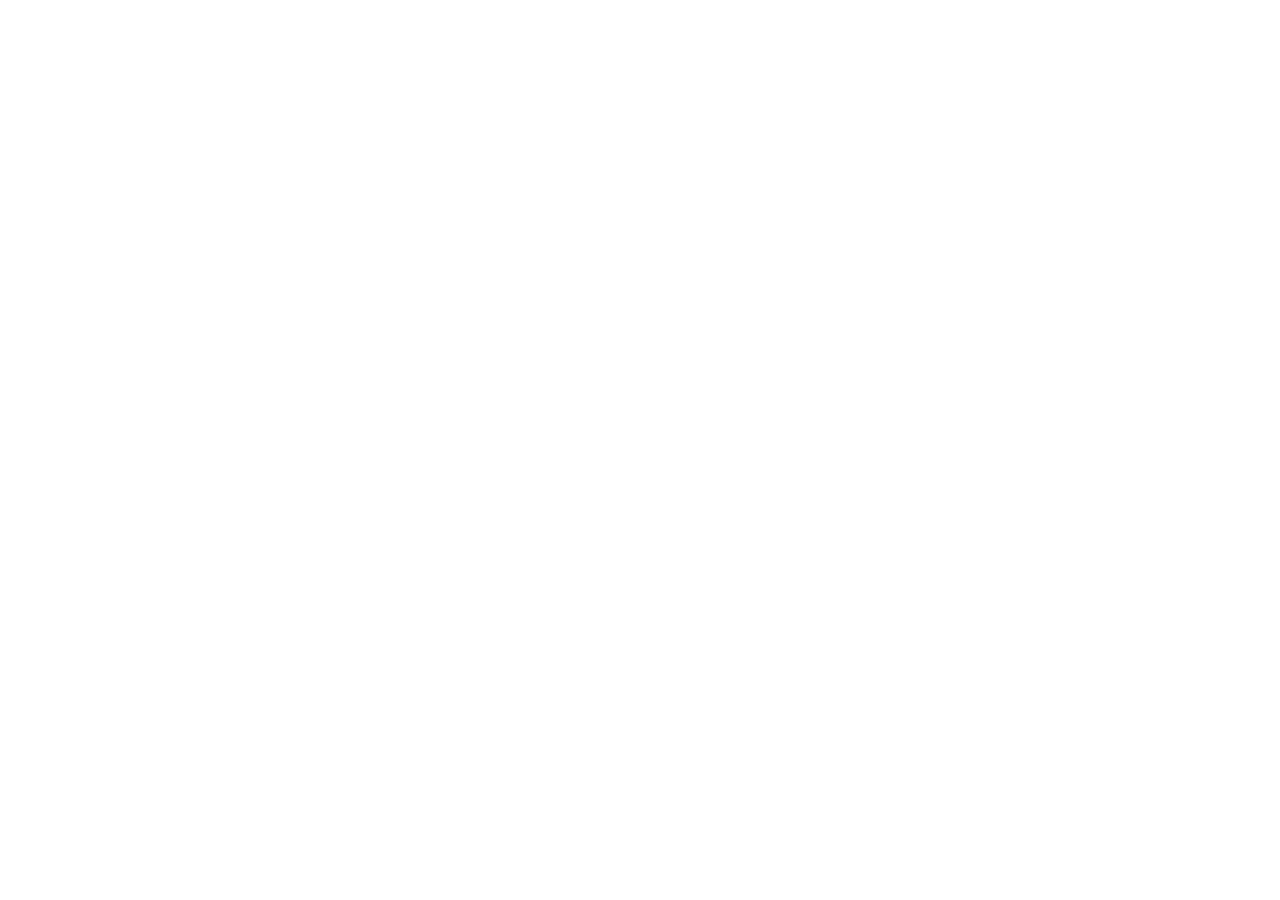
==== commit 03f6e1b8: "Update index.html" ====
--- a/index.html
+++ b/index.html
@@ -7,8 +7,8 @@
     <link rel="preconnect" href="https://fonts.googleapis.com" />
     <link rel="preconnect" href="https://fonts.gstatic.com" crossorigin />
     <link href="https://fonts.googleapis.com/css2?family=Bebas+Neue&family=DM+Mono:wght@400;500&family=DM+Sans:wght@400;500;600&display=swap" rel="stylesheet" />
-    <script type="module" crossorigin src="./assets/index-D2-71rDH.js"></script>
-    <link rel="stylesheet" crossorigin href="./assets/index-F4Ap5Yqo.css">
+    <script type="module" crossorigin src="./assets/index-CvvxbxVZ.js"></script>
+    <link rel="stylesheet" crossorigin href="./assets/index-lRGlsxp5.css">
   </head>
   <body>
     <div id="root"></div>
